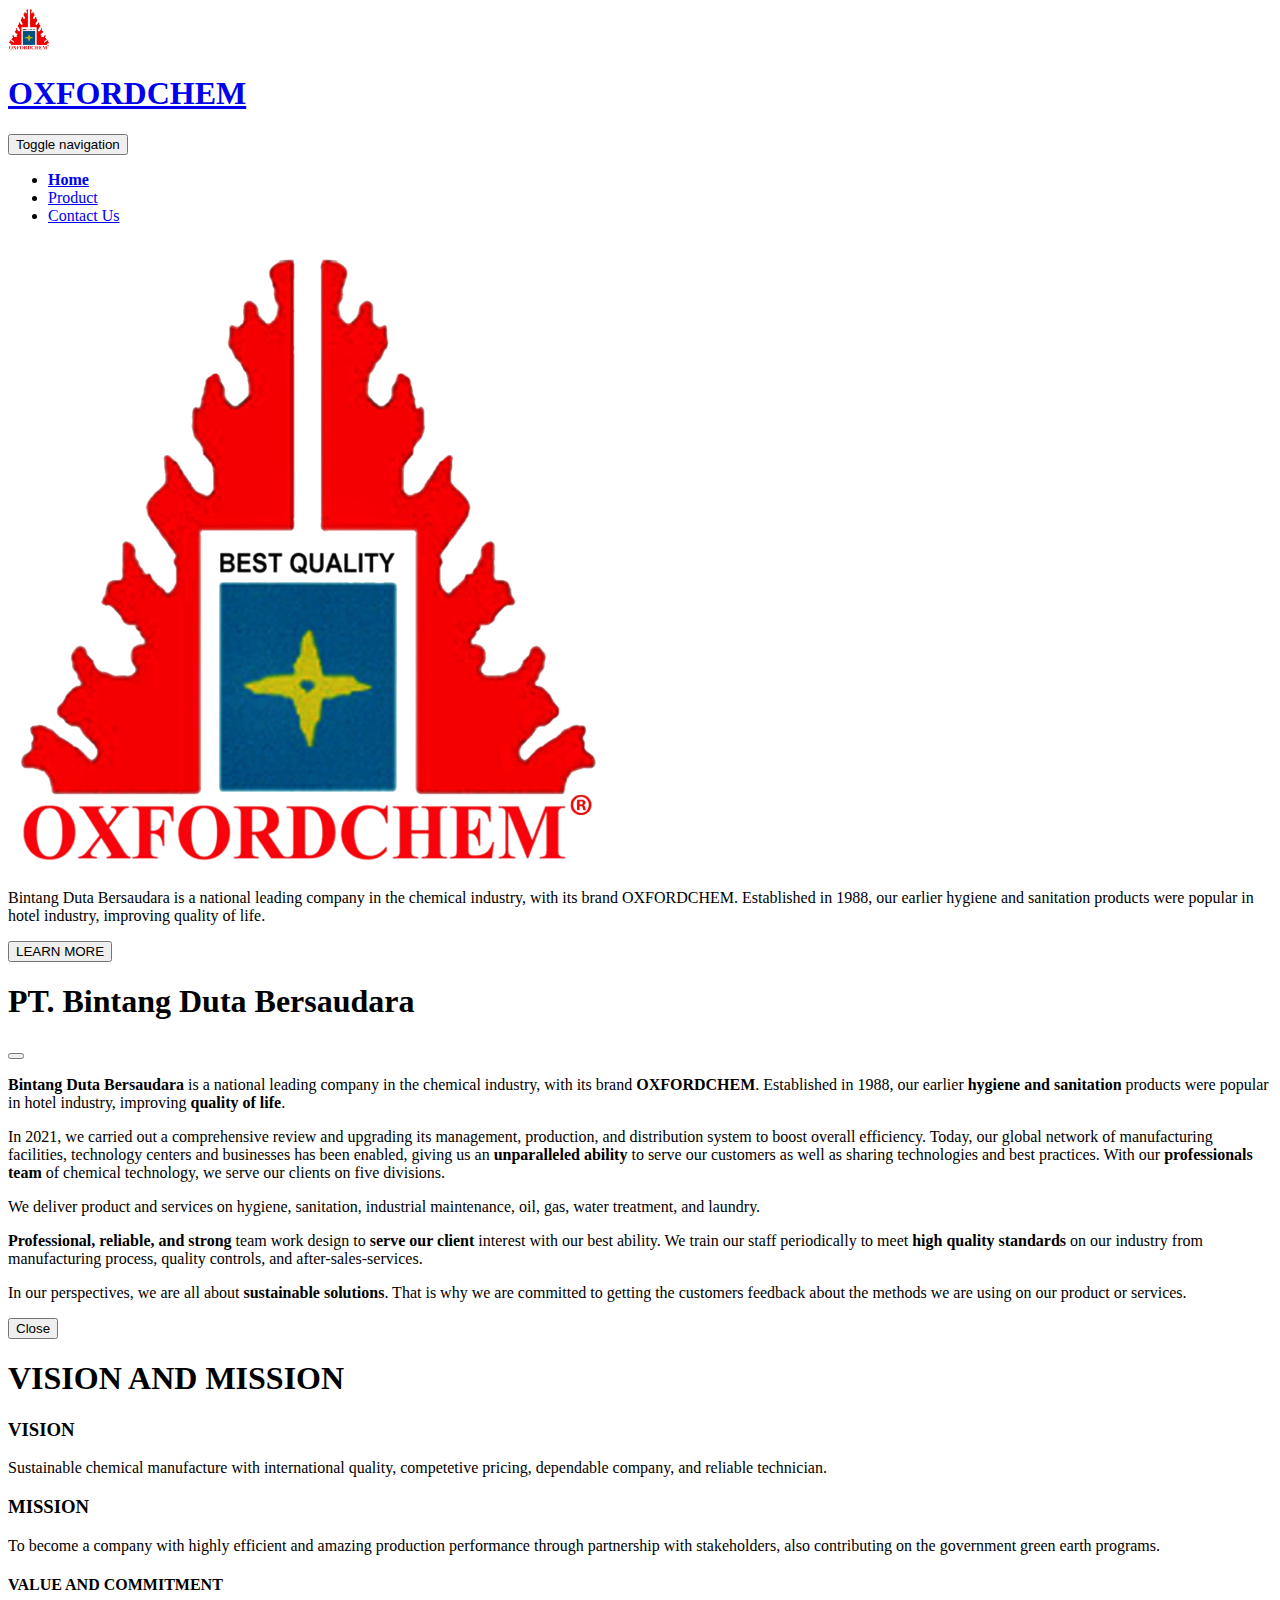
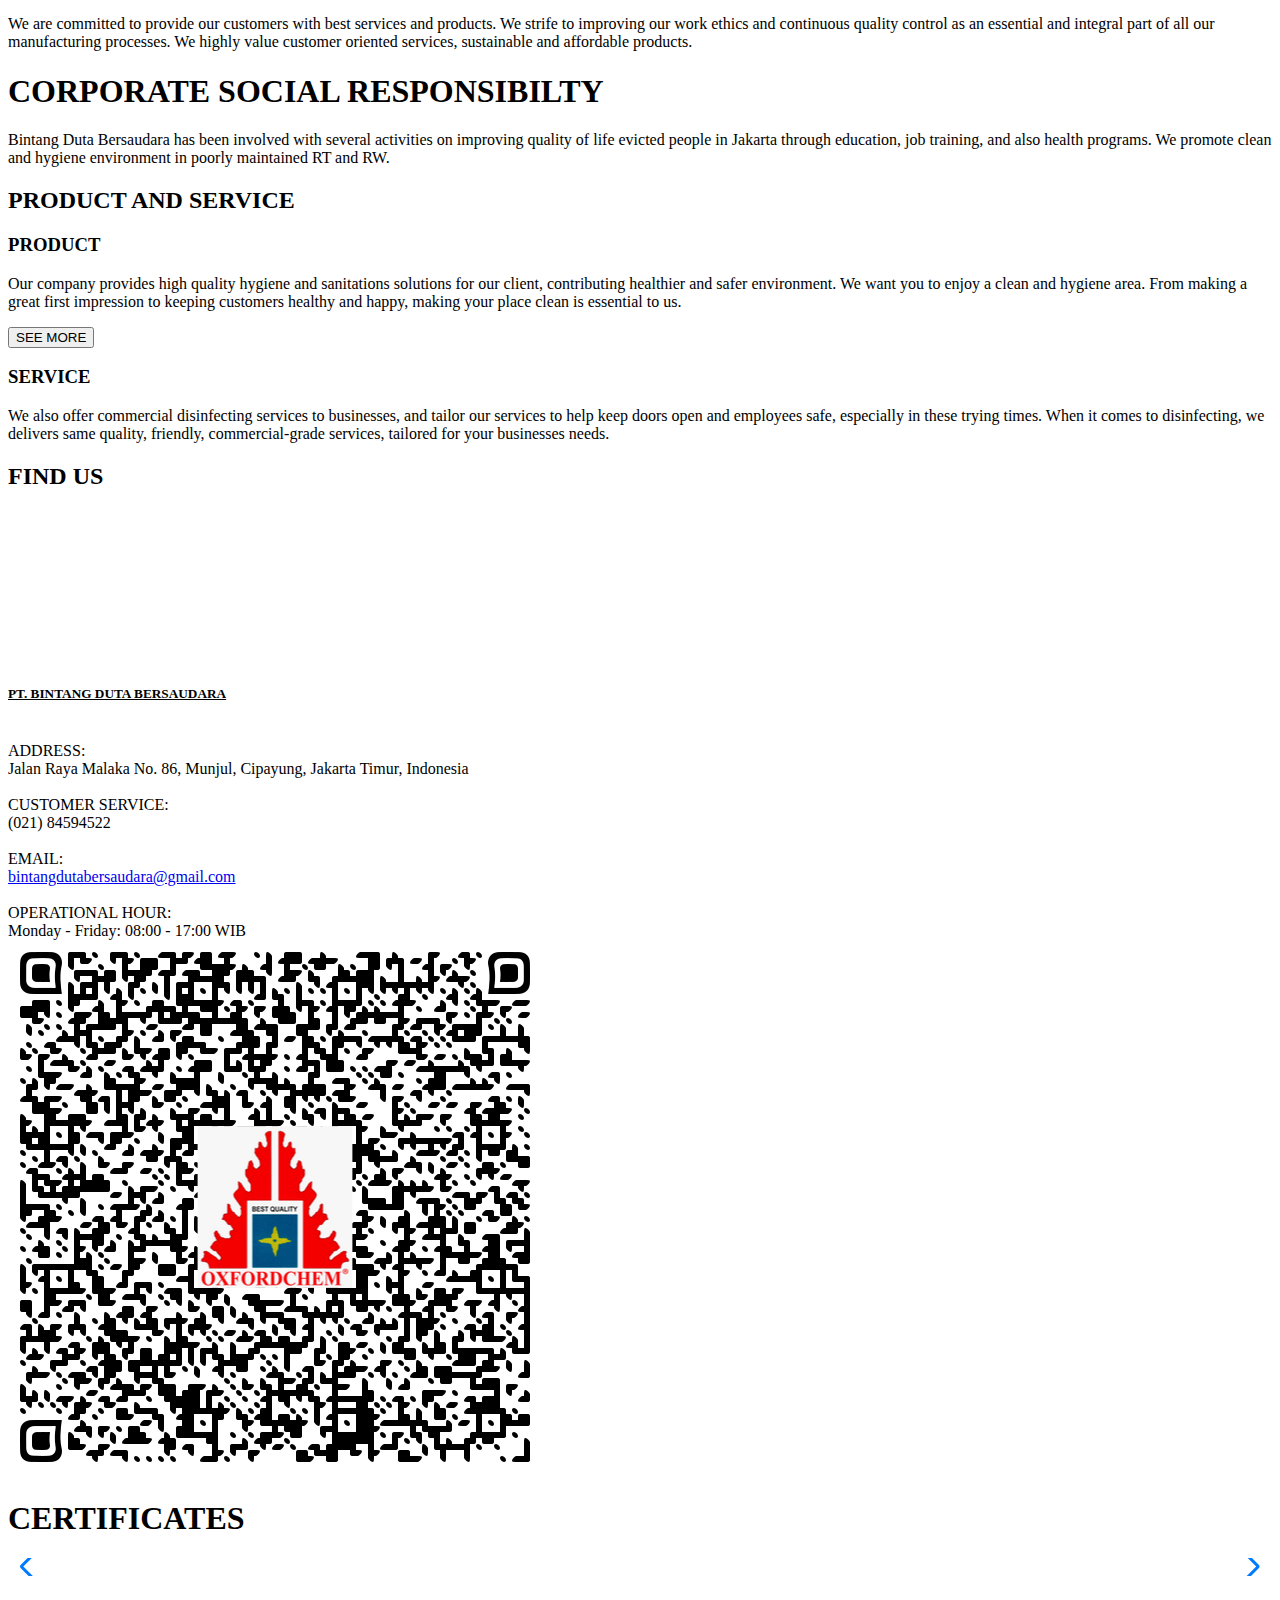
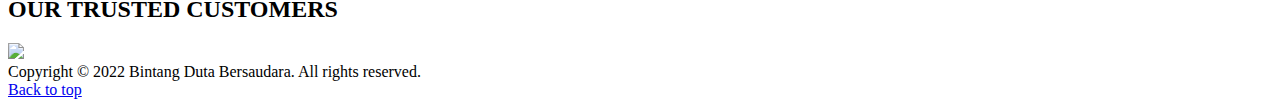
==== index.html @ 7d68f936 "Update index.html" ====
<!DOCTYPE html>
<html lang="en">

<head>
    <meta charset="UTF-8">
    <meta name="viewport" content="width=device-width, initial-scale=1.0">
    <meta name="author" content="office.henri470@gmail.com - Henri">
    <title>Oxford Chemical</title>
    <link rel="apple-touch-icon" sizes="180x180" href="assets/favicon/apple-touch-icon.png">
    <link rel="icon" type="image/png" sizes="32x32" href="assets/favicon/favicon-32x32.png">
    <link rel="icon" type="image/png" sizes="16x16" href="assets/favicon/favicon-16x16.png">
    <link rel="manifest" href="assets/favicon/site.webmanifest">
    <link rel="mask-icon" href="assets/favicon/safari-pinned-tab.svg" color="#5bbad5">
    <meta name="msapplication-TileColor" content="#da532c">
    <meta name="theme-color" content="#ffffff">
    <link rel="preconnect" href="https://fonts.googleapis.com">
    <link rel="preconnect" href="https://fonts.gstatic.com" crossorigin>
    <link
        href="https://fonts.googleapis.com/css2?family=Roboto:ital,wght@0,100;0,300;0,400;0,500;0,700;0,900;1,100;1,300;1,400;1,500;1,700;1,900&display=swap"
        rel="stylesheet">
    <script src="https://kit.fontawesome.com/a571f5bbcc.js" crossorigin="anonymous"></script>
    <link rel="stylesheet" href="https://cdn.jsdelivr.net/npm/swiper/swiper-bundle.min.css">
    <link rel="stylesheet" href="https://cdnjs.cloudflare.com/ajax/libs/bootstrap/5.2.2/css/bootstrap.min.css"
        integrity="sha512-CpIKUSyh9QX2+zSdfGP+eWLx23C8Dj9/XmHjZY2uDtfkdLGo0uY12jgcnkX9vXOgYajEKb/jiw67EYm+kBf+6g=="
        crossorigin="anonymous" referrerpolicy="no-referrer" />
    <link rel="stylesheet" href="https://cdn.statically.io/gh/hdesign470/oxfordchem/main/mystyle.min.css" />
    <!-- ////////////////////////////////// -->
    <!-- ////////  DESIGN BY HENRI //////// -->
    <!-- //// office.henri470@gmail.com /// -->
    <!-- ////////////////////////////////// -->

    <!-- 
    Housekeeping
    Our products are widely used for hotel and home

    kitchen steward
    a clean and hygiene kitchen for you

    laundry
    High quality solutions for your laundry needs
    -->
</head>

<body>
    <nav class="navbar navbar-dark bg-white clean-navbar navbar-expand-md fixed-top">
        <div class="container-fluid ms-md-5">
            <a class="navbar-brand d-inline-flex align-self-end" href="#">
                <img src="assets/logo/logo-new.png" alt="Logo" width="42" height="42" class="me-2">
                <h1 class="text-black">
                    OXFORDCHEM
                </h1>
            </a>
            <button class="navbar-toggler" data-bs-toggle="collapse" data-bs-target="#navcol-1">
                <span class="visually-hidden">Toggle navigation</span>
                <i class="fa-solid fa-bars fa-border"></i>
            </button>
        </div>
        <div class="collapse navbar-collapse bg-white" id="navcol-1">
            <ul class="navbar-nav me-md-5">
                <li class="nav-item">
                    <a class="nav-link text-black text-nowrap text-center" href="#">
                        <strong>Home</strong>
                    </a>
                </li>
                <li class="nav-item">
                    <a class="nav-link text-black text-nowrap text-center" href="products.html">
                        Product
                    </a>
                </li>
                <li class="nav-item">
                    <a class="nav-link text-black text-nowrap text-center" href="#mycontactus">
                        Contact Us
                    </a>
                </li>
            </ul>
        </div>
    </nav>
    <main>
        <div class="d-flex text-center py-5 text-white align-items-center " id="myabout">
            <div class="container-fluid">
                <div class="container border-bottom pb-3">
                    <img class="d-inline-flex logo" src="assets/logo/logo-new.png" alt="">
                </div>
                <div class="col-lg-6 mx-auto pt-3">
                    <p class="lead mb-4">
                        Bintang Duta Bersaudara is a national leading company in the chemical industry, with its brand
                        OXFORDCHEM. Established in 1988, our earlier hygiene and sanitation products were popular in
                        hotel
                        industry, improving quality of life.
                    </p>
                    <div class="d-grid gap-2 justify-content-center">
                        <button type="button" class="btn btn-outline-light btn-lg px-4" data-bs-toggle="modal"
                            data-bs-target="#aboutusModal">
                            LEARN MORE
                        </button>
                    </div>
                </div>
            </div>
        </div>
        <div class="modal fade" id="aboutusModal" tabindex="-1" aria-labelledby="aboutusModalLabel" aria-hidden="true">
            <div class="modal-dialog  modal-dialog-scrollable modal-xl">
                <div class="modal-content">
                    <div class="modal-header">
                        <h1 class="modal-title fs-5" id="aboutusModalLabel">PT. Bintang Duta Bersaudara</h1>
                        <button type="button" class="btn-close" data-bs-dismiss="modal" aria-label="Close"></button>
                    </div>
                    <div class="modal-body">
                        <p>
                            <strong>Bintang Duta Bersaudara</strong> is a national leading company in the chemical
                            industry, with its
                            brand
                            <strong>OXFORDCHEM</strong>. Established in 1988, our earlier <strong>hygiene and
                                sanitation</strong>
                            products were popular in
                            hotel industry, improving <strong>quality of life</strong>.
                        </p>
                        <p>
                            In 2021, we carried out a comprehensive review and
                            upgrading its management, production, and distribution system to boost overall efficiency.
                            Today, our global network of manufacturing facilities, technology centers and businesses has
                            been enabled, giving us an <strong>unparalleled ability</strong> to serve our customers as
                            well as sharing
                            technologies and best practices. With our <strong>professionals team</strong> of chemical
                            technology, we
                            serve our clients on five divisions.
                        </p>
                        <p>
                            We deliver product and services on hygiene, sanitation,
                            industrial maintenance, oil, gas, water treatment, and laundry.
                        </p>
                        <p>
                            <strong>Professional, reliable, and strong</strong> team work design to <strong>serve our
                                client</strong> interest with our
                            best
                            ability. We train our staff periodically to meet <strong>high quality standards</strong> on
                            our industry from
                            manufacturing process, quality controls, and after-sales-services.
                        </p>
                        <p>
                            In our perspectives, we are
                            all about <strong>sustainable solutions</strong>. That is why we are committed to getting
                            the customers
                            feedback
                            about the methods we are using on our product or services.
                        </p>
                    </div>
                    <div class="modal-footer">
                        <button type="button" class="btn btn-secondary" data-bs-dismiss="modal">Close</button>
                    </div>
                </div>
            </div>
        </div>
        <div class="d-flex align-items-center" id="myvisimisi">
            <div class="container py-5 my-5">
                <h1 class="pb-2 border-bottom text-center ">
                    VISION AND MISSION
                </h1>
                <div class="row row-cols-1 row-cols-md-2 pt-2">
                    <div class="col-md-5 mx-auto align-items-center">
                        <h3 class="fw-bold text-center">
                            VISION
                        </h3>
                        <p class="text-muted">
                            Sustainable chemical manufacture with international quality, competetive pricing, dependable
                            company, and reliable technician.
                        </p>
                    </div>
                    <div class="col-md-5 mx-auto align-items-center">
                        <h3 class="fw-bold text-center">
                            MISSION
                        </h3>
                        <p class="text-muted">
                            To become a company with highly efficient and amazing production performance through
                            partnership with stakeholders, also contributing on the government green earth programs.
                        </p>
                    </div>
                </div>
                <div class="col-md-5 mx-auto align-items-center mt-0 mt-md-5">
                    <h4 class="fw-bold text-center">
                        VALUE AND COMMITMENT
                    </h4>
                    <p class="text-muted">
                        We are committed to provide our customers with best services and products. We strife to
                        improving our work ethics and continuous quality control as an essential and integral part of
                        all
                        our manufacturing processes.
                        We highly value customer oriented services, sustainable and affordable products.
                    </p>
                </div>
            </div>
        </div>
        <div class="d-flex align-items-center" id="myres">
            <div class="container text-center py-5 text-white my-5">
                <h1 class="fw-bold border-bottom">CORPORATE SOCIAL RESPONSIBILTY</h1>
                <div class="col-lg-6 mx-auto">
                    <p class="lead mb-4">
                        Bintang Duta Bersaudara has been involved with several activities on improving quality of life
                        evicted people in Jakarta through education, job training, and also health programs. We promote
                        clean and hygiene environment in poorly maintained RT and RW.
                    </p>
                </div>
            </div>
        </div>
        <div class="d-flex align-items-center" id="myproduct">
            <div class="container py-5 my-5">
                <h2 class="mb-3 pb-2 border-bottom text-center">PRODUCT AND SERVICE</h2>
                <div class="container">
                    <div class="row">
                        <div class="col-md-5 mx-auto">
                            <h3 class="fw-bold text-center">PRODUCT</h3>
                            <p class="text-muted">
                                Our company provides high quality hygiene and sanitations solutions for our client,
                                contributing
                                healthier and safer environment. We want you to enjoy a clean and hygiene area. From
                                making
                                a
                                great first impression to keeping customers healthy and happy, making your place clean
                                is
                                essential to us.
                            </p>
                            <div class="d-grid justify-content-center">
                                <a href="products.html">
                                    <button type="button" class="btn btn-outline-primary btn-lg px-4">SEE MORE</button>
                                </a>
                            </div>
                        </div>
                        <div class="col-md-5 mx-auto pt-5 pt-md-0">
                            <h3 class="fw-bold text-center">SERVICE</h3>
                            <p class="text-muted">
                                We also offer commercial disinfecting services to businesses, and tailor our services to
                                help
                                keep doors open and employees safe, especially in these trying times. When it comes to
                                disinfecting, we delivers same quality, friendly, commercial-grade services, tailored
                                for
                                your
                                businesses needs.
                            </p>
                        </div>
                    </div>
                </div>
            </div>
        </div>
        <div class="d-flex align-items-center text-white" id="mycontactus">
            <div class="container py-5 align-items-center my-5">
                <h2 class="pb-2 border-bottom text-center">FIND US</h2>
                <div class="row mt-5">
                    <div class="col-12 col-md-6" id="mymapembed">
                        <iframe
                            src="https://www.google.com/maps/embed?pb=!1m18!1m12!1m3!1d126892.90179633243!2d106.82259436156603!3d-6.341797763814208!2m3!1f0!2f0!3f0!3m2!1i1024!2i768!4f13.1!3m3!1m2!1s0x2e69ecde9393be4b%3A0x4d44fac440dab660!2sJl.%20Malaka%20No.86%2C%20RT.6%2FRW.4%2C%20Munjul%2C%20Kec.%20Cipayung%2C%20Kota%20Jakarta%20Timur%2C%20Daerah%20Khusus%20Ibukota%20Jakarta%2013850!5e0!3m2!1sen!2sid!4v1669062201537!5m2!1sen!2sid"
                            style="border:0; height: 100%; width:100%;" allowfullscreen="" loading="lazy"
                            referrerpolicy="no-referrer-when-downgrade">
                        </iframe>
                    </div>
                    <div class="col-12 col-md-6 position-relative">
                        <p class="lead">
                        <h5 class="text-center"><u>PT. BINTANG DUTA BERSAUDARA</u></h5>
                        <br>
                        ADDRESS: <br>
                        Jalan Raya Malaka No. 86, Munjul, Cipayung, Jakarta Timur, Indonesia <br>
                        <br>
                        CUSTOMER SERVICE: <br>
                        (021) 84594522 <br>
                        <br>
                        EMAIL: <br>
                        <a class="text-decoration-none"
                            href="mailto:bintangdutabersaudara@gmail.com">bintangdutabersaudara@gmail.com</a><br>
                        <br>
                        OPERATIONAL HOUR: <br>
                        Monday - Friday: 08:00 - 17:00 WIB
                        <div class="container-fluid d-block d-sm-flex" id="myqrcode">
                            <img src="assets/qrcode/qr-code-500px.png" alt="qr-code" class="img-fluid">
                        </div>
                        </p>
                    </div>
                </div>
                <div class="d-flex align-items-center justify-content-center mt-5">
                    <div class="heyform" data-id="8ABS1MCK" data-mode="1" data-button-text="CONTACT US HERE"></div>
                    <script src="https://my.heyform.net/embed?v=2022.5.1"></script>
                </div>
            </div>
        </div>
        <div class="d-block align-items-center" id="myswipercontainer">
            <div class="container align-items-center py-5 mt-5">
                <h1 class="fw-bold border-bottom text-center">CERTIFICATES</h1>
            </div>
            <div class="container">
                <div class="swiper mySwiper">
                    <div class="swiper-wrapper">
                        <div class="swiper-slide">
                            <img src="https://cdn.statically.io/gh/hdesign470/oxfordchem/main/assets/images/sertifikat/a1.png" alt="">
                        </div>
                        <div class="swiper-slide">
                            <img src="https://cdn.statically.io/gh/hdesign470/oxfordchem/main/assets/images/sertifikat/a2.png" alt="">
                        </div>
                        <div class="swiper-slide">
                            <img src="https://cdn.statically.io/gh/hdesign470/oxfordchem/main/assets/images/sertifikat/a3.png" alt="">
                        </div>
                        <div class="swiper-slide">
                            <img src="https://cdn.statically.io/gh/hdesign470/oxfordchem/main/assets/images/sertifikat/a4.png" alt="">
                        </div>
                        <div class="swiper-slide">
                            <img src="https://cdn.statically.io/gh/hdesign470/oxfordchem/main/assets/images/sertifikat/h1.png" alt="">
                        </div>
                        <div class="swiper-slide">
                            <img src="https://cdn.statically.io/gh/hdesign470/oxfordchem/main/assets/images/sertifikat/h2.png" alt="">
                        </div>
                        <div class="swiper-slide">
                            <img src="https://cdn.statically.io/gh/hdesign470/oxfordchem/main/assets/images/sertifikat/h3.png" alt="">
                        </div>
                        <div class="swiper-slide">
                            <img src="https://cdn.statically.io/gh/hdesign470/oxfordchem/main/assets/images/sertifikat/h4.png" alt="">
                        </div>
                        <div class="swiper-slide">
                            <img src="https://cdn.statically.io/gh/hdesign470/oxfordchem/main/assets/images/sertifikat/h5.png" alt="">
                        </div>
                        <div class="swiper-slide">
                            <img src="https://cdn.statically.io/gh/hdesign470/oxfordchem/main/assets/images/sertifikat/h6.png" alt="">
                        </div>
                        <div class="swiper-slide">
                            <img src="https://cdn.statically.io/gh/hdesign470/oxfordchem/main/assets/images/sertifikat/1.png" alt="">
                        </div>
                        <div class="swiper-slide">
                            <img src="https://cdn.statically.io/gh/hdesign470/oxfordchem/main/assets/images/sertifikat/s1.jpg" alt="">
                        </div>
                        <div class="swiper-slide">
                            <img src="https://cdn.statically.io/gh/hdesign470/oxfordchem/main/assets/images/sertifikat/s2.jpg" alt="">
                        </div>
                        <div class="swiper-slide">
                            <img src="https://cdn.statically.io/gh/hdesign470/oxfordchem/main/assets/images/sertifikat/s3.jpg" alt="">
                        </div>
                    </div>
                    <div class="swiper-button-next"></div>
                    <div class="swiper-button-prev"></div>
                </div>
            </div>
        </div>
        <div class="container py-5 align-items-center my-5" id="mycust">
            <h2 class="pb-2 border-bottom text-center">OUR TRUSTED CUSTOMERS</h2>
            <div class="col-12 col-md-8 m-auto">
                <img src="https://cdn.statically.io/gh/hdesign470/oxfordchem/main/assets/images/NewOurCustomerNew.png" class="img-fluid">
            </div>
        </div>
    </main>
    <div class="container-fluid fixed-bottom bg-black text-white">
        <footer>
            <div class="row">
                <div class="col text-start d-flex justify-content-start align-items-center">
                    <span class="">Copyright © 2022 Bintang Duta Bersaudara. All rights reserved.</span>
                </div>
                <div class="col text-end d-flex justify-content-end align-items-center">
                    <a href="#" class="nav-link">
                        <span class="h-100 d-flex justify-content-end align-items-center">
                            Back to top</span>
                    </a>
                </div>
            </div>
        </footer>
    </div>
    <script src="https://cdnjs.cloudflare.com/ajax/libs/bootstrap/5.2.2/js/bootstrap.bundle.min.js"
        integrity="sha512-BOsvKbLb0dB1IVplOL9ptU1EYA+LuCKEluZWRUYG73hxqNBU85JBIBhPGwhQl7O633KtkjMv8lvxZcWP+N3V3w=="
        crossorigin="anonymous" referrerpolicy="no-referrer"></script>
    <script src="https://cdn.jsdelivr.net/npm/swiper/swiper-bundle.min.js"></script>
    <script>
        var swiper = new Swiper(".mySwiper", {
            loop: true,
            navigation: {
                nextEl: ".swiper-button-next",
                prevEl: ".swiper-button-prev",
            },
            autoplay: {
                delay: 3000,
            },
        });
    </script>
</body>

</html>
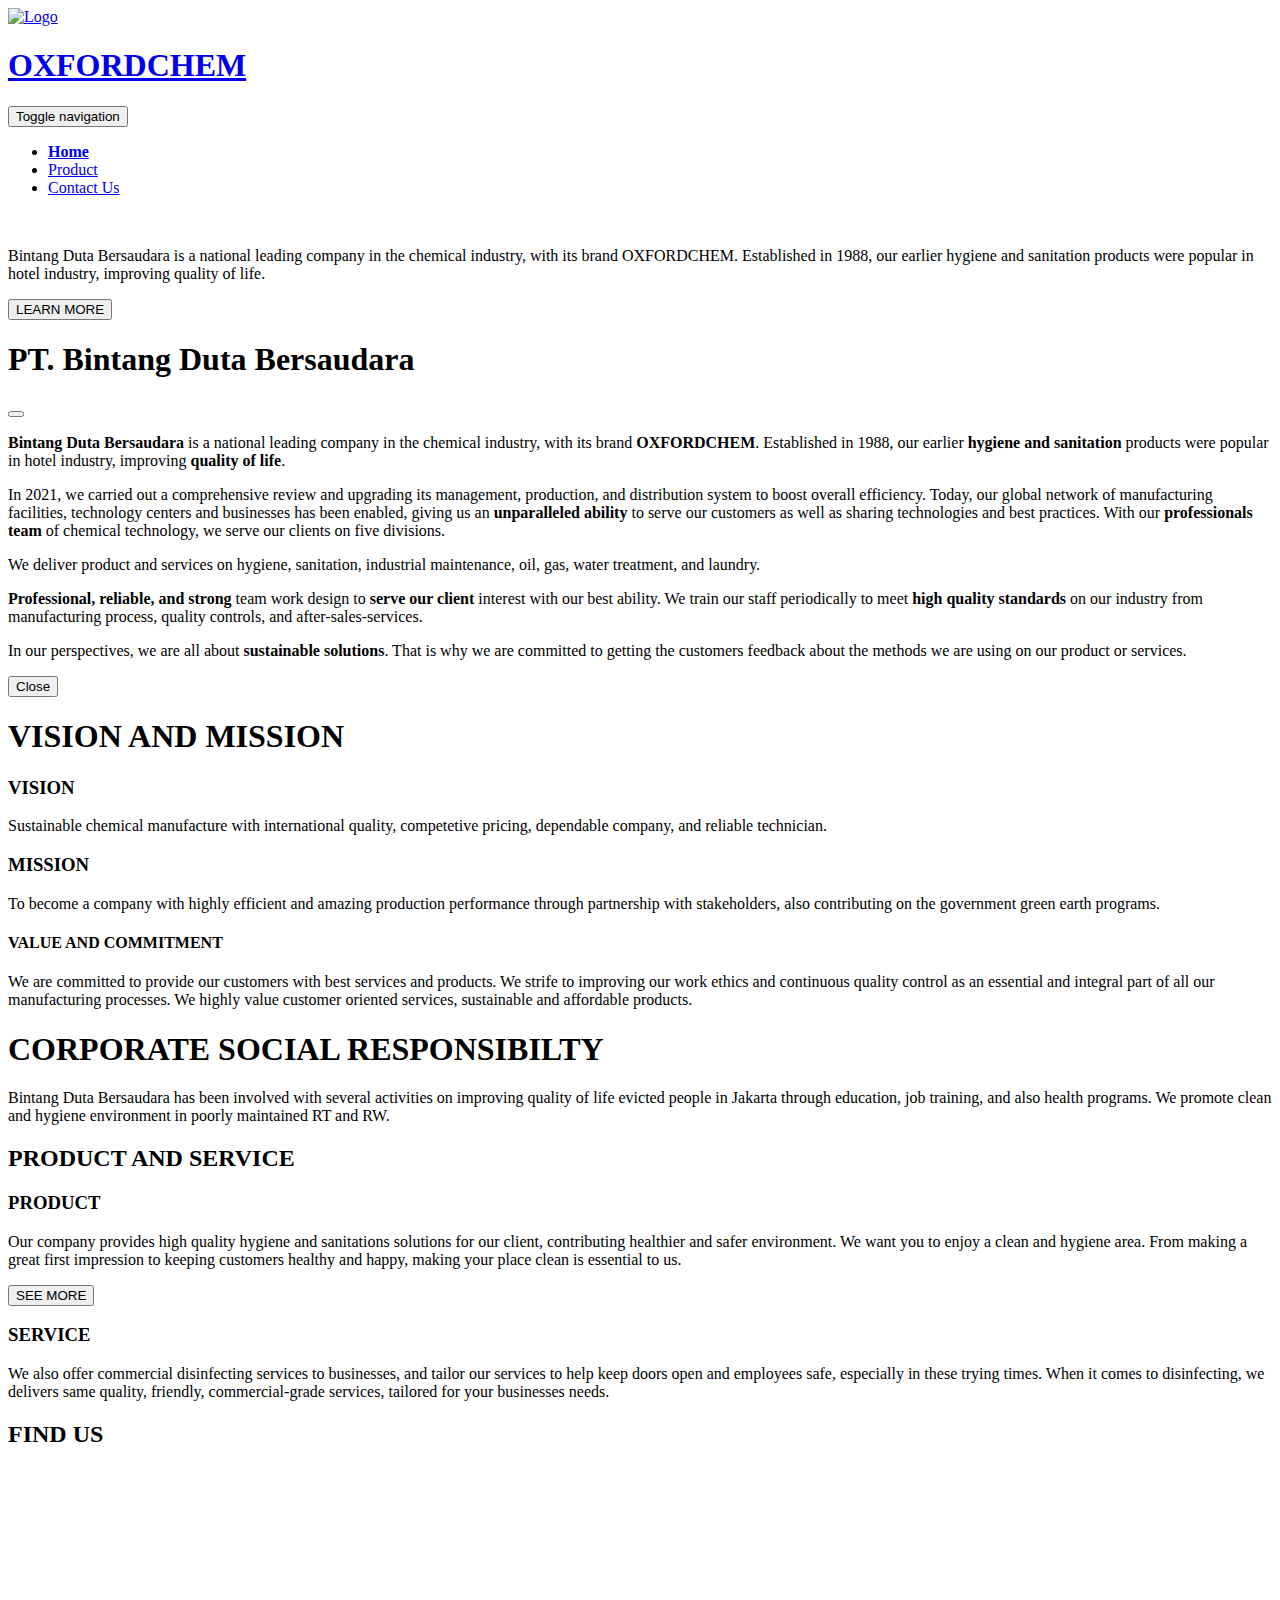
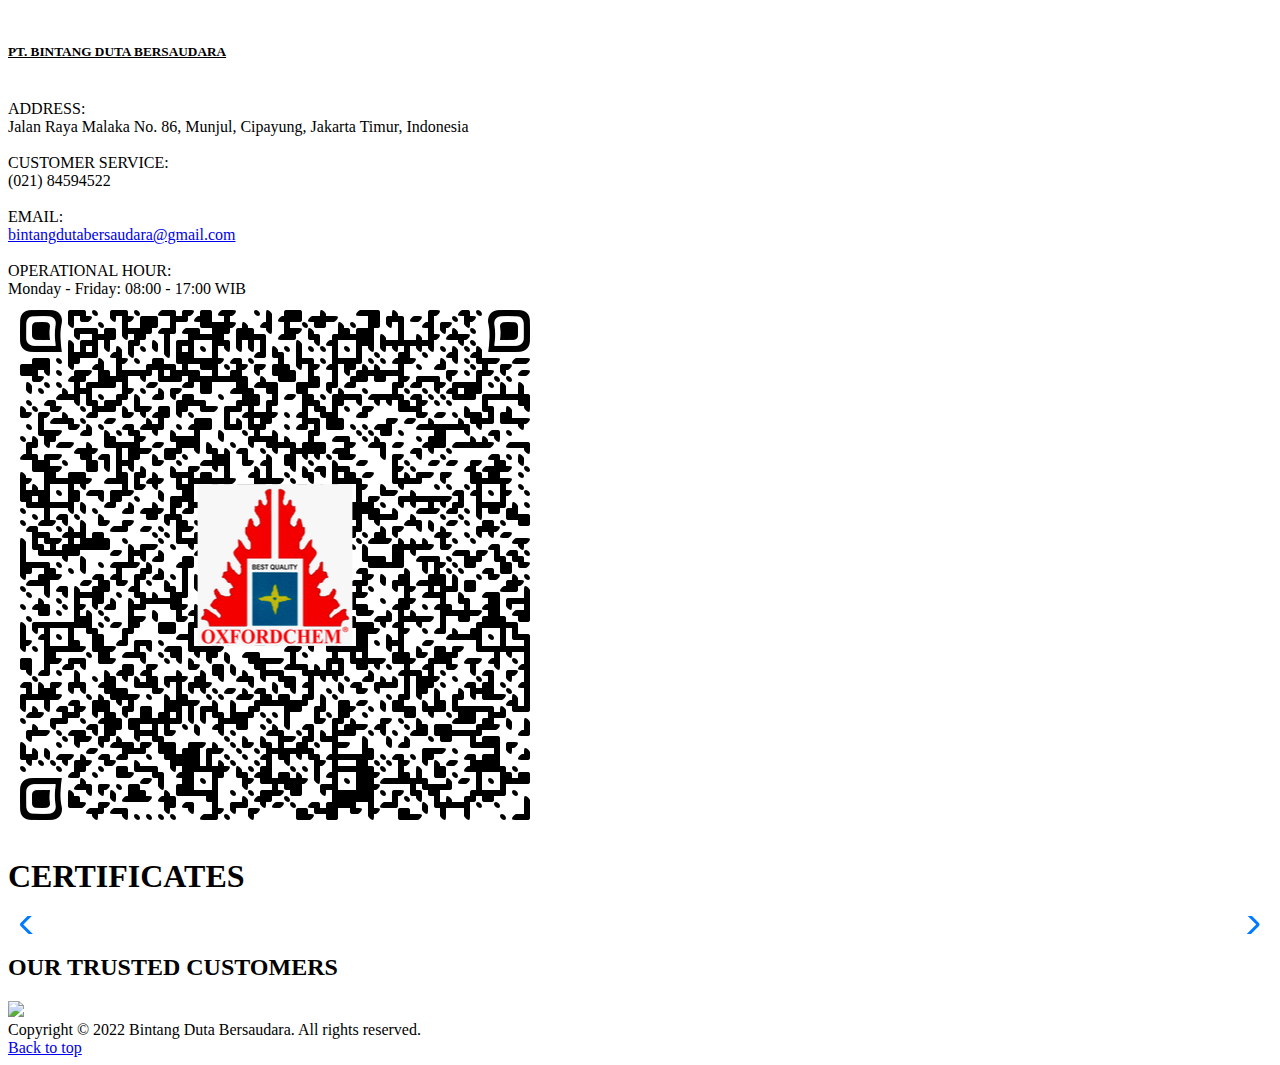
==== commit e228cecf: "Update index.html" ====
--- a/index.html
+++ b/index.html
@@ -45,7 +45,7 @@
     <nav class="navbar navbar-dark bg-white clean-navbar navbar-expand-md fixed-top">
         <div class="container-fluid ms-md-5">
             <a class="navbar-brand d-inline-flex align-self-end" href="#">
-                <img src="assets/logo/logo-new.png" alt="Logo" width="42" height="42" class="me-2">
+                <img src="https://cdn.statically.io/gh/hdesign470/oxfordchem/main/assets/logo/logo-new.png" alt="Logo" width="42" height="42" class="me-2">
                 <h1 class="text-black">
                     OXFORDCHEM
                 </h1>
@@ -79,7 +79,7 @@
         <div class="d-flex text-center py-5 text-white align-items-center " id="myabout">
             <div class="container-fluid">
                 <div class="container border-bottom pb-3">
-                    <img class="d-inline-flex logo" src="assets/logo/logo-new.png" alt="">
+                    <img class="d-inline-flex logo" src="https://cdn.statically.io/gh/hdesign470/oxfordchem/main/assets/logo/logo-new.png" alt="">
                 </div>
                 <div class="col-lg-6 mx-auto pt-3">
                     <p class="lead mb-4">
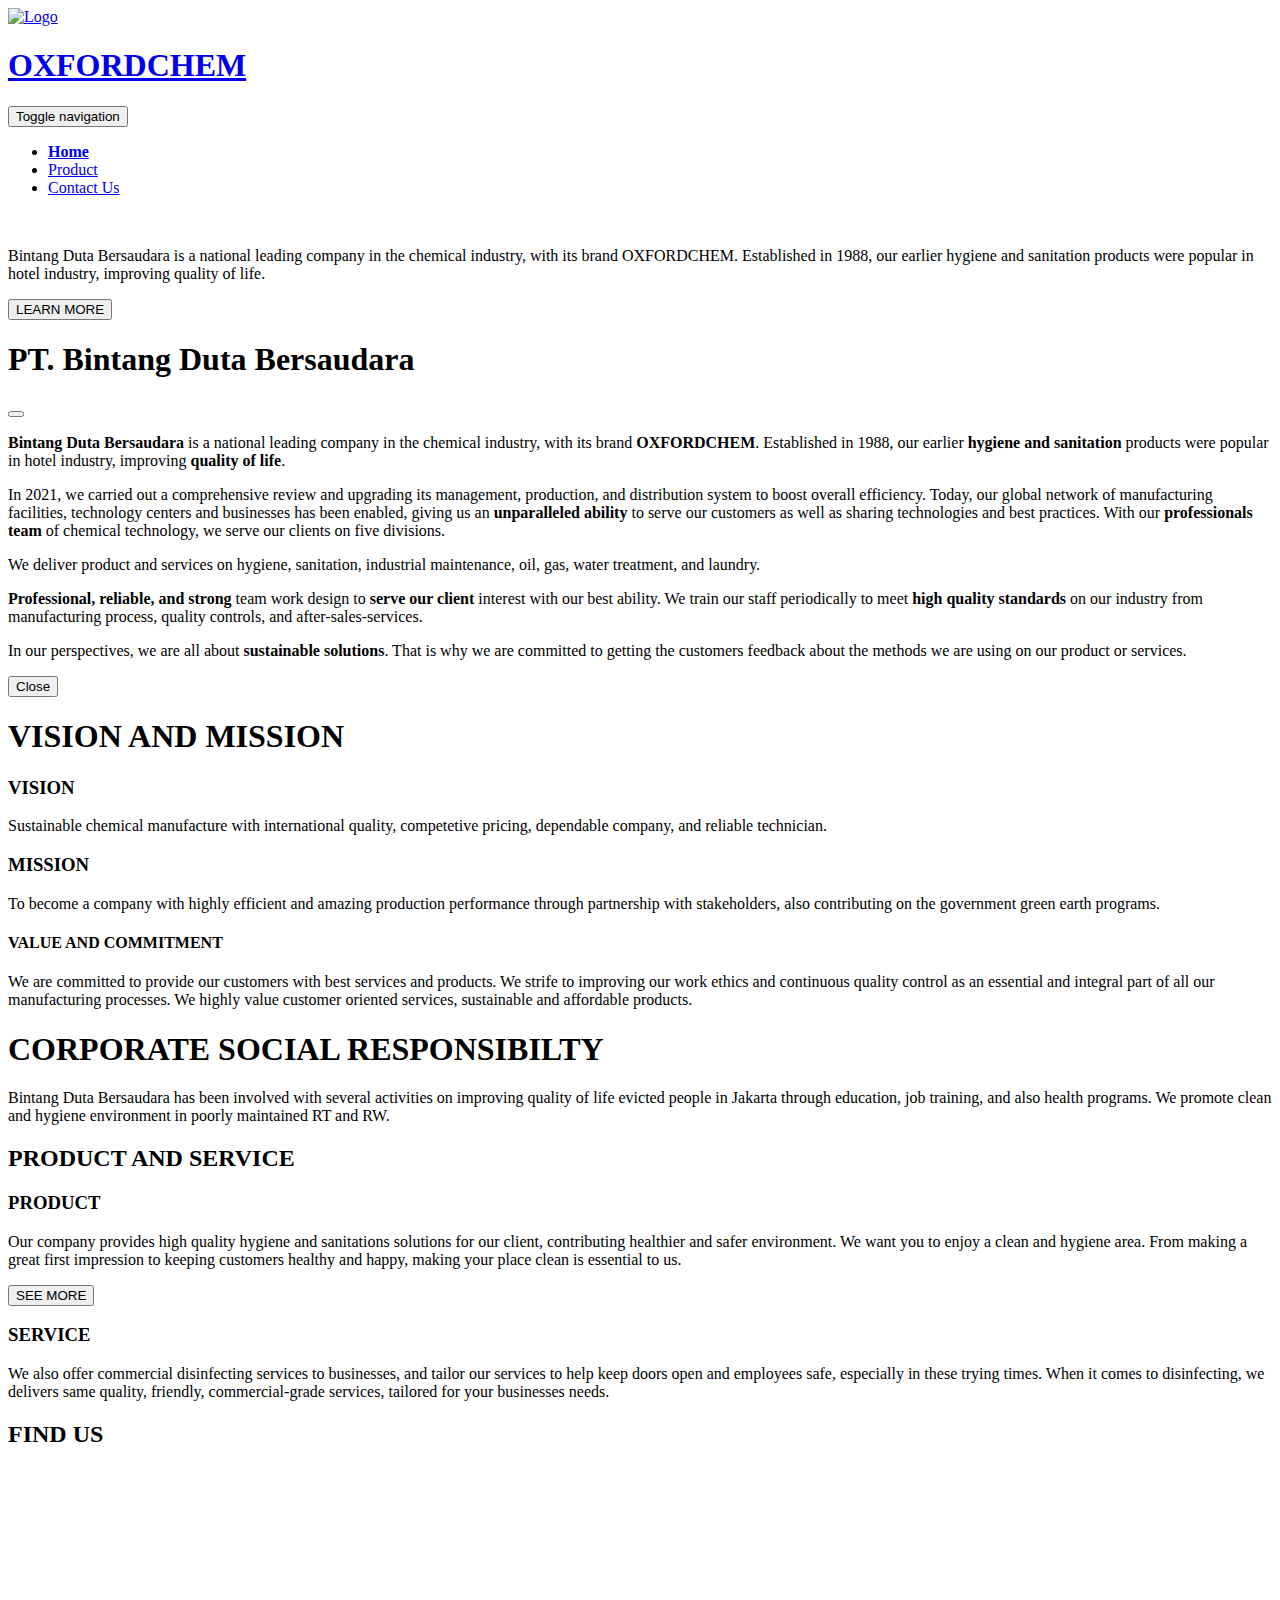
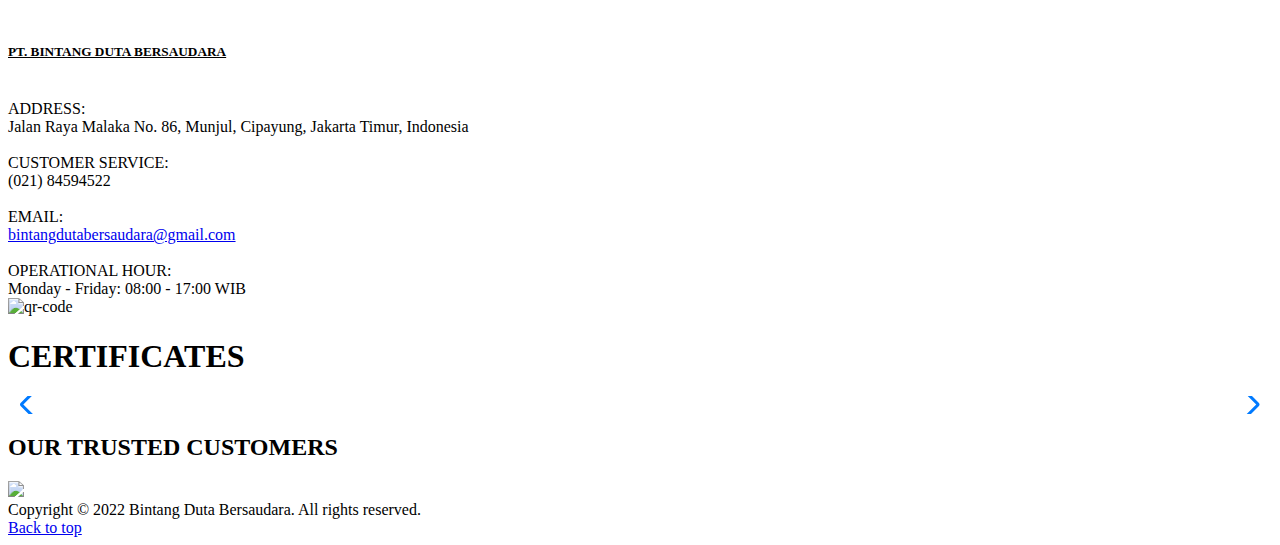
==== commit 45526608: "Update index.html" ====
--- a/index.html
+++ b/index.html
@@ -268,7 +268,7 @@
                         OPERATIONAL HOUR: <br>
                         Monday - Friday: 08:00 - 17:00 WIB
                         <div class="container-fluid d-block d-sm-flex" id="myqrcode">
-                            <img src="assets/qrcode/qr-code-500px.png" alt="qr-code" class="img-fluid">
+                            <img src="https://cdn.statically.io/gh/hdesign470/oxfordchem/main/assets/qrcode/qr-code-500px.png" alt="qr-code" class="img-fluid">
                         </div>
                         </p>
                     </div>
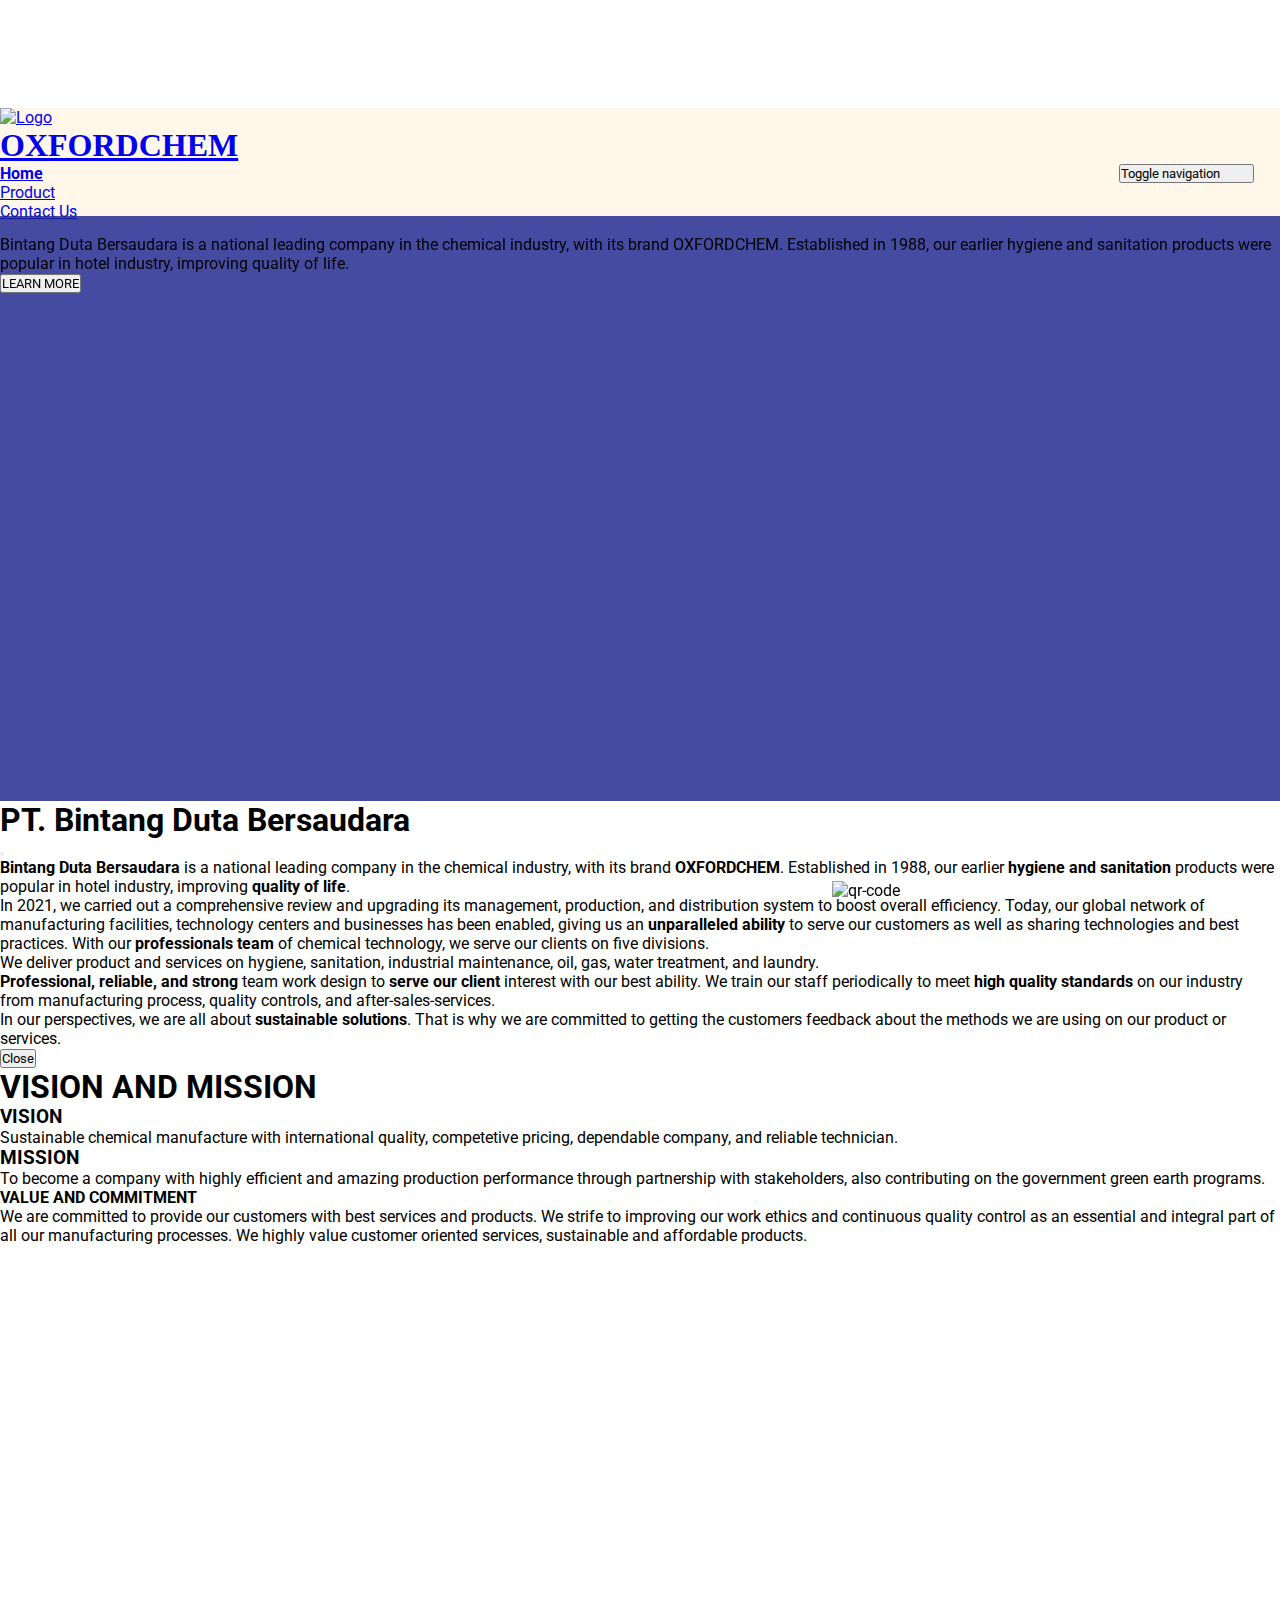
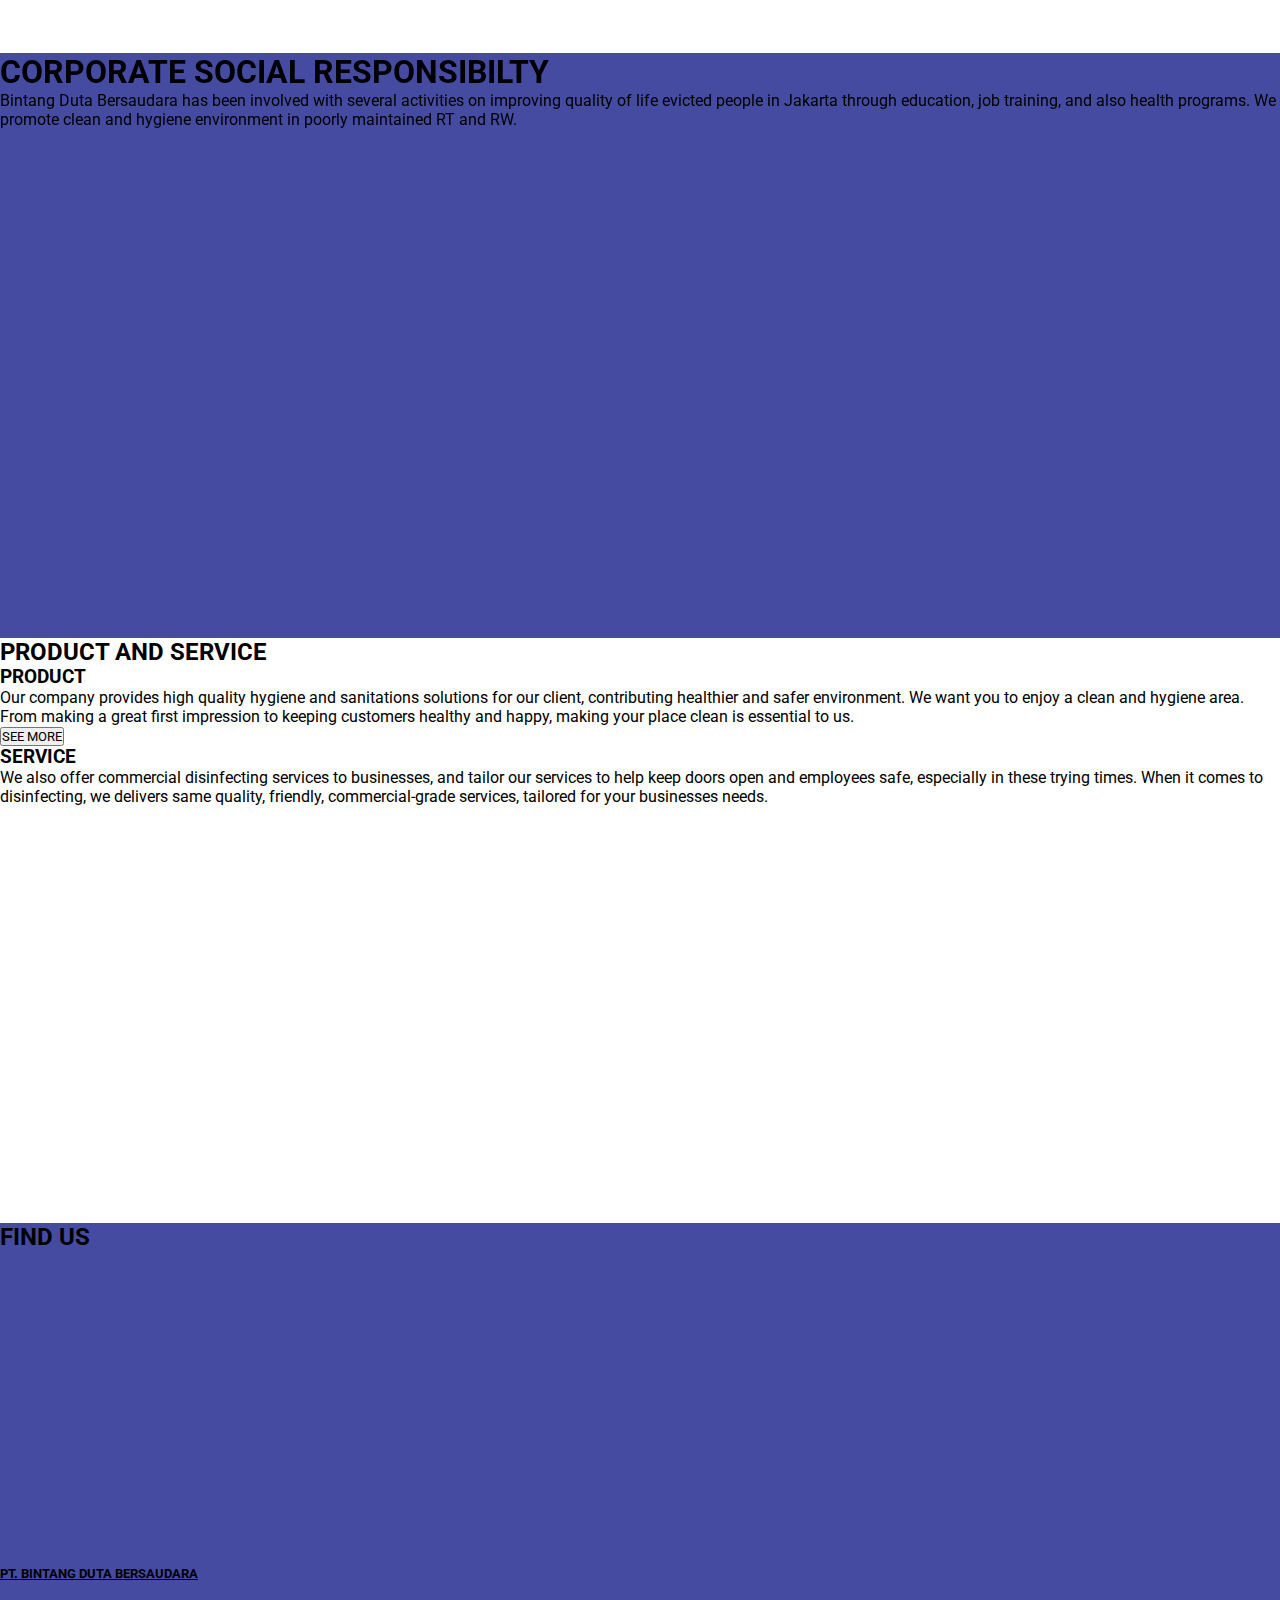
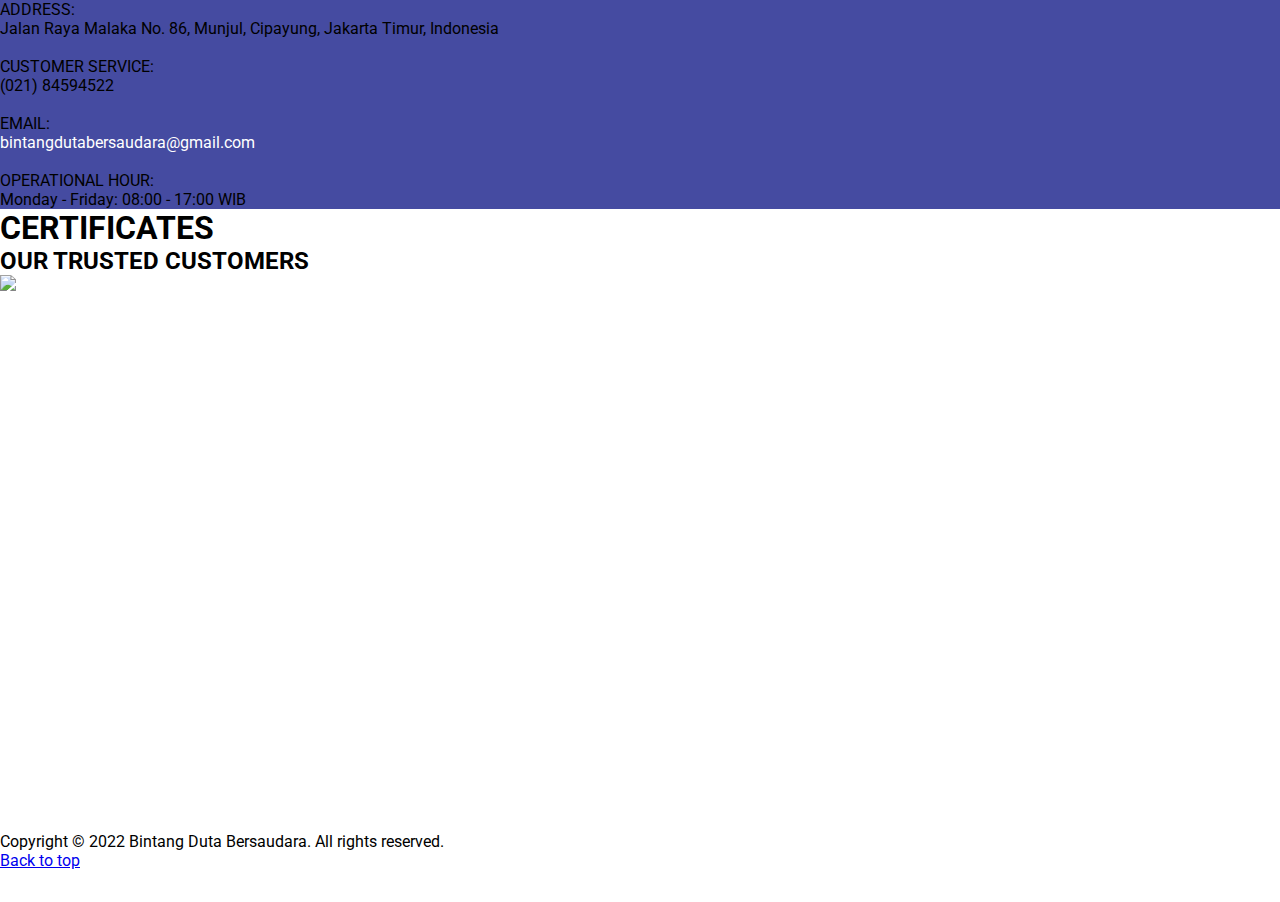
==== commit 2eafe399: "Add files via upload" ====
--- a/index.html
+++ b/index.html
@@ -3,6 +3,9 @@
 
 <head>
     <meta charset="UTF-8">
+    <meta name="description" content="OxfordChem Bintang Duta Bersaudara">
+    <meta name="keywords" content="OxfordChem, Cleaning, Chemical, Kitchen, Hygiene, Hotel, Laundry, Laundromat, Solution, Indonesia, Jakarta, sanitize, sanitation, sanitise">
+    <meta name="color-scheme" content="light only">
     <meta name="viewport" content="width=device-width, initial-scale=1.0">
     <meta name="author" content="office.henri470@gmail.com - Henri">
     <title>Oxford Chemical</title>
@@ -23,22 +26,12 @@
     <link rel="stylesheet" href="https://cdnjs.cloudflare.com/ajax/libs/bootstrap/5.2.2/css/bootstrap.min.css"
         integrity="sha512-CpIKUSyh9QX2+zSdfGP+eWLx23C8Dj9/XmHjZY2uDtfkdLGo0uY12jgcnkX9vXOgYajEKb/jiw67EYm+kBf+6g=="
         crossorigin="anonymous" referrerpolicy="no-referrer" />
-    <link rel="stylesheet" href="https://cdn.statically.io/gh/hdesign470/oxfordchem/main/mystyle.min.css" />
+    <!-- <link rel="stylesheet" href="https://cdn.statically.io/gh/hdesign470/oxfordchem/main/mystyle.min.css" /> -->
+    <link rel="stylesheet" href="mystyle-v2.css" />
     <!-- ////////////////////////////////// -->
     <!-- ////////  DESIGN BY HENRI //////// -->
     <!-- //// office.henri470@gmail.com /// -->
     <!-- ////////////////////////////////// -->
-
-    <!-- 
-    Housekeeping
-    Our products are widely used for hotel and home
-
-    kitchen steward
-    a clean and hygiene kitchen for you
-
-    laundry
-    High quality solutions for your laundry needs
-    -->
 </head>
 
 <body>
@@ -320,13 +313,13 @@
                             <img src="https://cdn.statically.io/gh/hdesign470/oxfordchem/main/assets/images/sertifikat/1.png" alt="">
                         </div>
                         <div class="swiper-slide">
-                            <img src="https://cdn.statically.io/gh/hdesign470/oxfordchem/main/assets/images/sertifikat/s1.jpg" alt="">
-                        </div>
-                        <div class="swiper-slide">
-                            <img src="https://cdn.statically.io/gh/hdesign470/oxfordchem/main/assets/images/sertifikat/s2.jpg" alt="">
-                        </div>
-                        <div class="swiper-slide">
-                            <img src="https://cdn.statically.io/gh/hdesign470/oxfordchem/main/assets/images/sertifikat/s3.jpg" alt="">
+                            <img src="https://cdn.statically.io/gh/hdesign470/oxfordchem/main/assets/images/sertifikat/ss1.jpg" alt="">
+                        </div>
+                        <div class="swiper-slide">
+                            <img src="https://cdn.statically.io/gh/hdesign470/oxfordchem/main/assets/images/sertifikat/ss2.jpg" alt="">
+                        </div>
+                        <div class="swiper-slide">
+                            <img src="https://cdn.statically.io/gh/hdesign470/oxfordchem/main/assets/images/sertifikat/ss3.jpg" alt="">
                         </div>
                     </div>
                     <div class="swiper-button-next"></div>
@@ -337,7 +330,7 @@
         <div class="container py-5 align-items-center my-5" id="mycust">
             <h2 class="pb-2 border-bottom text-center">OUR TRUSTED CUSTOMERS</h2>
             <div class="col-12 col-md-8 m-auto">
-                <img src="https://cdn.statically.io/gh/hdesign470/oxfordchem/main/assets/images/NewOurCustomerNew.png" class="img-fluid">
+                <img src="https://cdn.statically.io/gh/hdesign470/oxfordchem/main/assets/images/NewOurCustomerNew.jpg" class="img-fluid">
             </div>
         </div>
     </main>
--- a/mystyle-v2.css
+++ b/mystyle-v2.css
@@ -0,0 +1,263 @@
+* {
+    font-family: 'Roboto', Verdana, Geneva, Tahoma, sans-serif;
+    padding: 0;
+    margin: 0;
+    outline: none;
+}
+
+html {
+    scroll-behavior: smooth;
+    scroll-padding-top: 11vh;
+}
+
+.navbar-toggler {
+    position: fixed;
+    right: 2%;
+}
+
+.navbar {
+    height: 12vh;
+    background-color: #FFF8EA !important;
+}
+
+.navbar h1 {
+    font-weight: bold;
+    font-family: 'Times New Roman', Times, serif;
+}
+
+@media only screen and (max-width: 345px) {
+    .navbar h1 {
+        display: none;
+    }
+}
+
+#navcol-1 {
+    background-color: #FFF8EA !important;
+}
+
+body {
+    margin-top: 12vh;
+    margin-bottom: 2rem;
+}
+
+.navbar .fa-bars {
+    color: rgb(94, 94, 255);
+    border-color: rgb(94, 94, 255);
+    padding: 1rem;
+    border-width: 2px;
+    border-radius: 15px;
+}
+
+#myabout {
+    min-height: 65vh;
+    position: relative;
+    z-index: 1;
+    overflow: hidden;
+    background: rgba(23, 30, 138, 0.8);
+}
+
+#myabout::before {
+    content: '';
+    background: url('https://cdn.statically.io/gh/hdesign470/oxfordchem/main/assets/images/lab.jpg') no-repeat center center;
+    background-size: cover;
+    position: absolute;
+    top: 0px;
+    left: 0px;
+    width: 100%;
+    height: 100%;
+    z-index: -1;
+    opacity: 0.2;
+}
+
+#myabout img {
+    width: 15rem;
+}
+
+#myvisimisi {
+    min-height: 65vh;
+}
+
+#myres {
+    min-height: 65vh;
+    position: relative;
+    z-index: 1;
+    overflow: hidden;
+    background: rgba(23, 30, 138, 0.8);
+}
+
+#myres::before {
+    content: '';
+    background: url('https://cdn.statically.io/gh/hdesign470/oxfordchem/main/assets/images/factory.jpg') no-repeat center center;
+    background-size: cover;
+    position: absolute;
+    top: 0px;
+    left: 0px;
+    width: 100%;
+    height: 100%;
+    z-index: -1;
+    opacity: 0.2;
+}
+
+#myproduct {
+    min-height: 65vh;
+}
+
+#mycontactus {
+    min-height: 65vh;
+    background: rgba(23, 30, 138, 0.8);
+}
+
+#mycontactus a {
+    text-decoration: none;
+    color: white;
+}
+
+#myqrcode {
+    position: absolute;
+    width: 35%;
+    height: auto;
+    bottom: 0;
+    right: 0;
+    margin: auto;
+}
+
+@media only screen and (max-width: 991px) {
+    #myqrcode {
+        position: static;
+        width: 75%;
+        padding-top: 2em;
+    }
+}
+
+#mymapembed {
+    min-height: 35vh;
+}
+
+#certcarouselControls img {
+    margin: auto;
+}
+
+#mycust {
+    min-height: 65vh;
+}
+
+.mySwiper {
+    max-width: 50vh;
+}
+
+.swiper-wrapper {
+    align-items: center;
+    align-content: center;
+}
+
+.swiper-slide img {
+    display: block;
+    width: 100%;
+    object-fit: contain;
+}
+
+#mytable .table {
+    table-layout: fixed;
+    width: 100%;
+}
+
+
+#accordionExample * {
+    border: 0;
+}
+
+#bannerPlaceholder {
+    position: relative;
+    height: 50vh;
+}
+
+@media only screen and (max-width: 950px) {
+    #bannerPlaceholder {
+        height: 30vh;
+    }
+}
+
+@media only screen and (max-width: 768px) {
+    #bannerPlaceholder {
+        height: 20vh;
+    }
+}
+
+#bannerPlaceholder p {
+    margin: 0;
+    padding: 0 1rem 0 1rem;
+    background-color: rgba(0, 0, 0, 0.5);
+    position: absolute;
+    bottom: 0;
+    right: 0;
+    text-align: end;
+    font-size: 2rem;
+    color: white;
+}
+
+@media only screen and (max-width: 950px) {
+    #bannerPlaceholder p {
+        font-size: 1.5rem;
+    }
+}
+
+@media only screen and (max-width: 768px) {
+    #bannerPlaceholder p {
+        font-size: 1rem;
+    }
+}
+
+#h-laundry,#h-kitchen,#h-house {
+    display: none;
+    height: inherit;
+    width: inherit;
+    background-repeat: no-repeat;
+    background-size: 100% auto;
+}
+
+#h-laundry {
+    background-image: url('https://cdn.statically.io/gh/hdesign470/oxfordchem/main/assets/images/accordions/blaundry.jpg');
+    background-position: center center;
+}
+
+#h-kitchen {
+    background-image: url('https://cdn.statically.io/gh/hdesign470/oxfordchem/main/assets/images/accordions/bkitchen.jpg');
+    background-position: center bottom;
+}
+
+#h-house {
+    background-image: url('https://cdn.statically.io/gh/hdesign470/oxfordchem/main/assets/images/accordions/bhotel.jpg');
+    background-position: center 60%;
+}
+
+#myproductnav {
+    display: block;
+}
+
+@media only screen and (max-width: 950px) {
+    #mytable .table {
+        table-layout: fixed;
+        width: 100%;
+        font-size: 0.8rem;
+    }
+
+    #myproductnav * {
+        font-size: 0.8rem;
+    }
+}
+
+footer {
+    font-size: 1rem;
+}
+
+@media only screen and (max-width: 1200px) {
+    footer {
+        font-size: 0.85rem;
+    }
+}
+
+@media only screen and (max-width: 768px) {
+    footer {
+        font-size: 0.75rem;
+    }
+}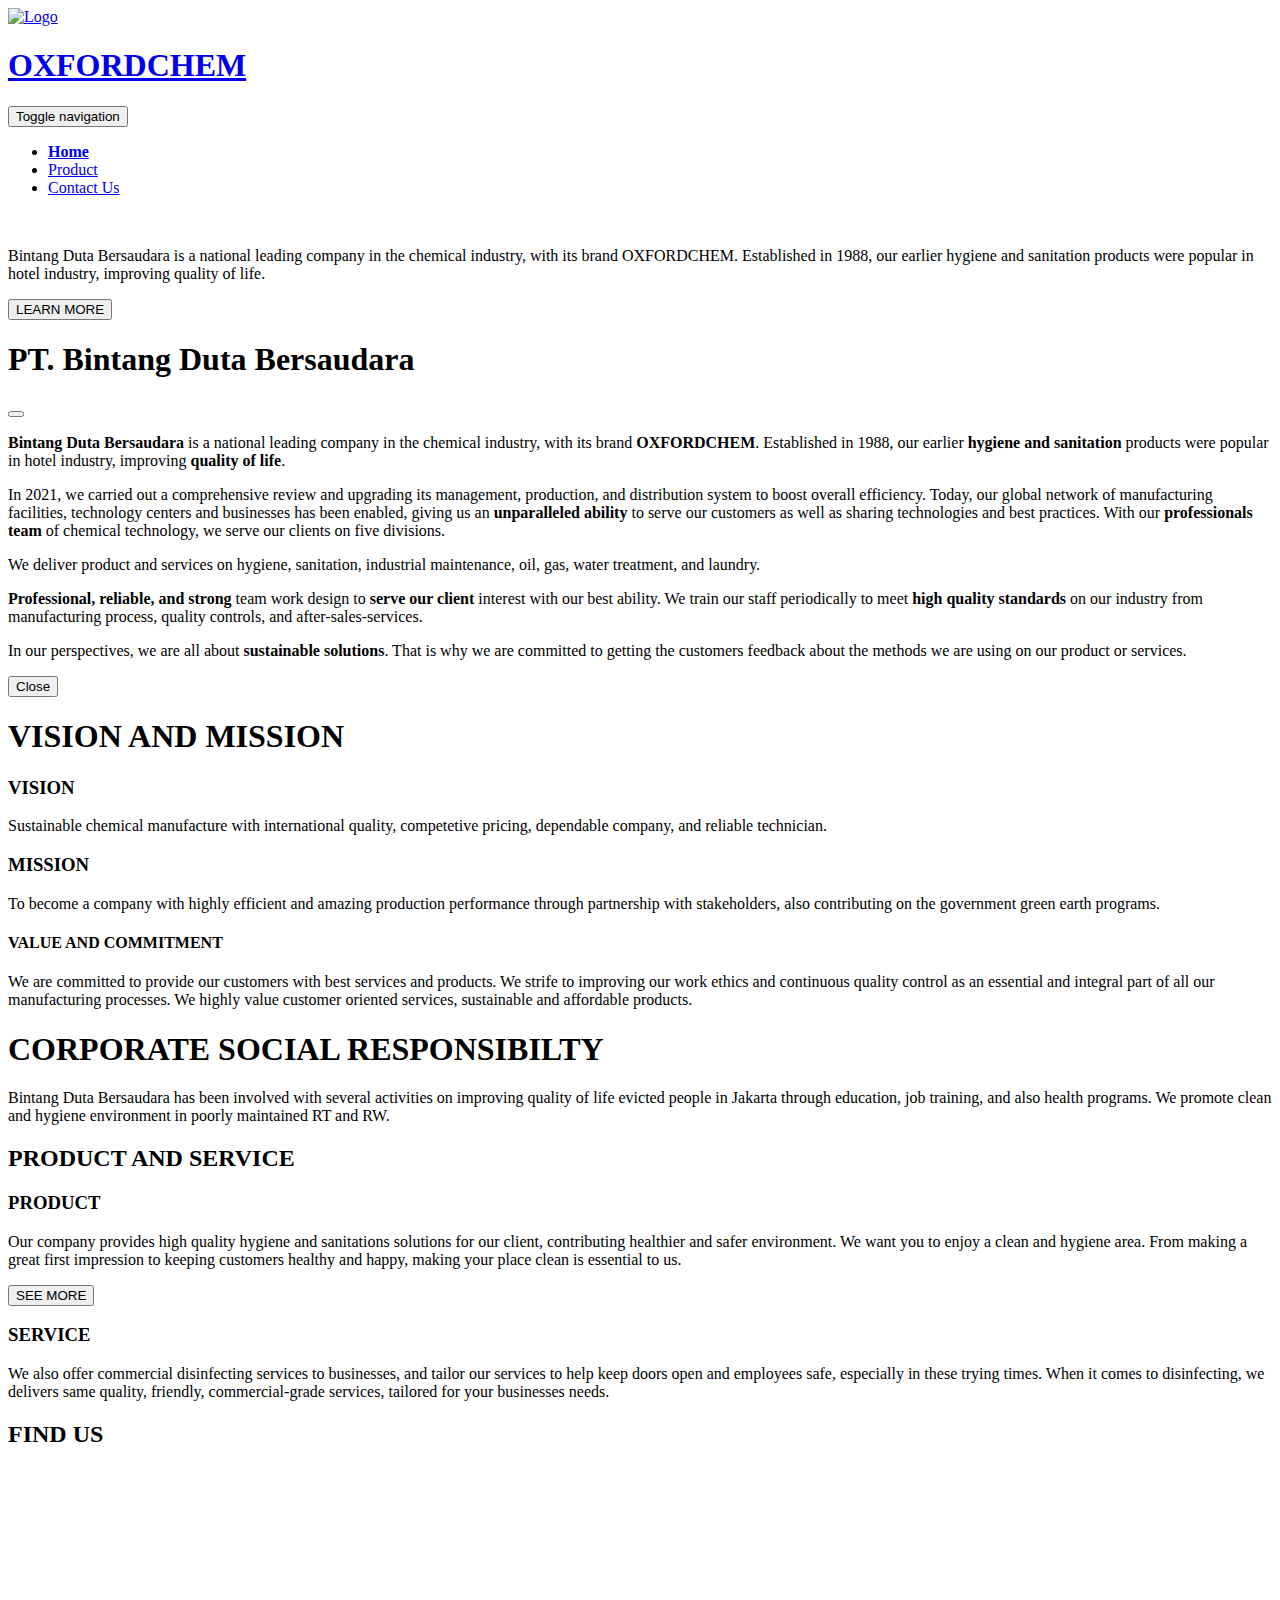
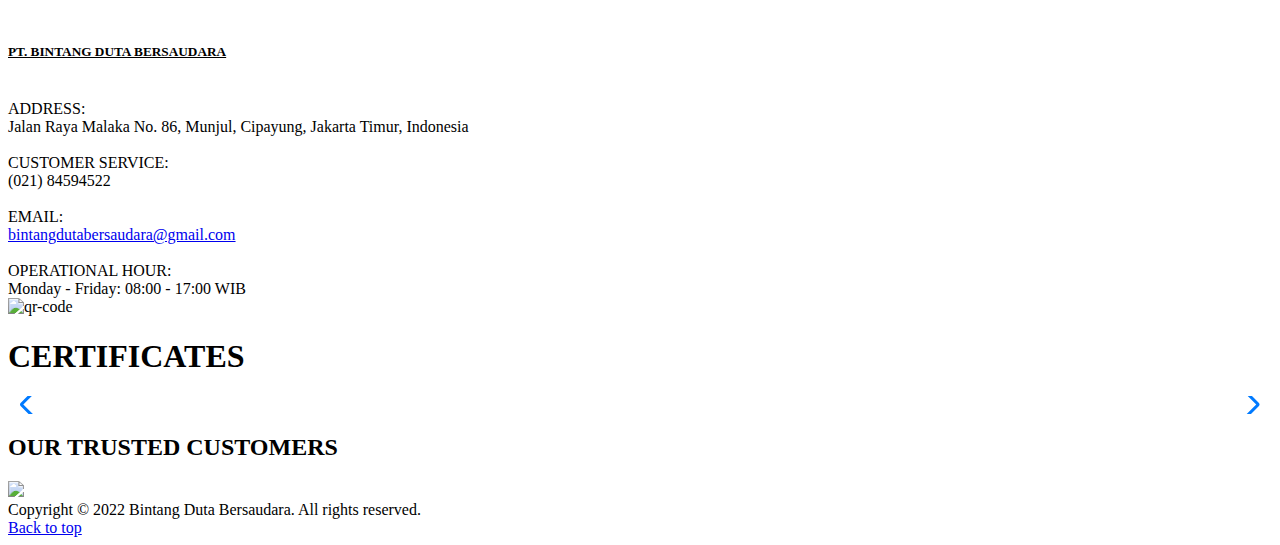
==== commit 83cfd820: "Add files via upload" ====
--- a/index.html
+++ b/index.html
@@ -26,8 +26,7 @@
     <link rel="stylesheet" href="https://cdnjs.cloudflare.com/ajax/libs/bootstrap/5.2.2/css/bootstrap.min.css"
         integrity="sha512-CpIKUSyh9QX2+zSdfGP+eWLx23C8Dj9/XmHjZY2uDtfkdLGo0uY12jgcnkX9vXOgYajEKb/jiw67EYm+kBf+6g=="
         crossorigin="anonymous" referrerpolicy="no-referrer" />
-    <!-- <link rel="stylesheet" href="https://cdn.statically.io/gh/hdesign470/oxfordchem/main/mystyle.min.css" /> -->
-    <link rel="stylesheet" href="mystyle-v2.css" />
+    <link rel="stylesheet" href="https://cdn.statically.io/gh/hdesign470/oxfordchem/main/mystyle-v2.min.css" />
     <!-- ////////////////////////////////// -->
     <!-- ////////  DESIGN BY HENRI //////// -->
     <!-- //// office.henri470@gmail.com /// -->
